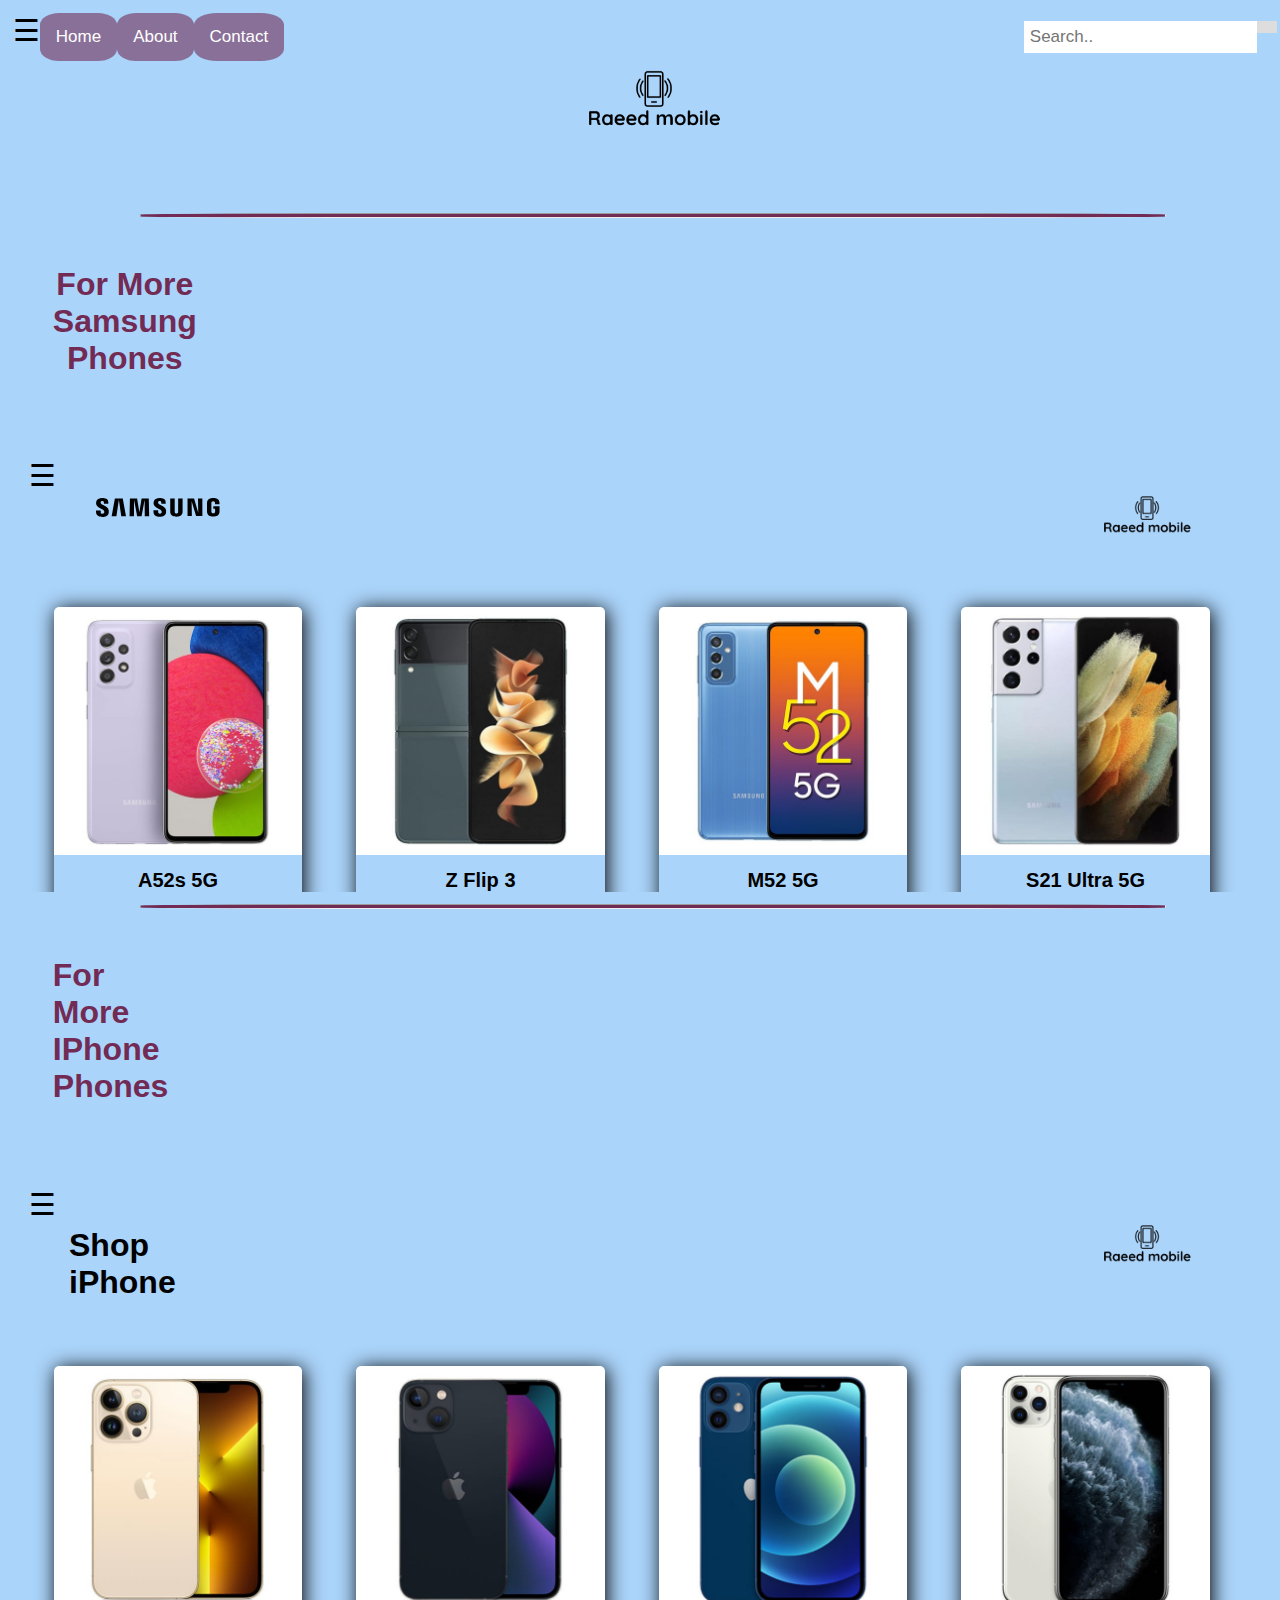
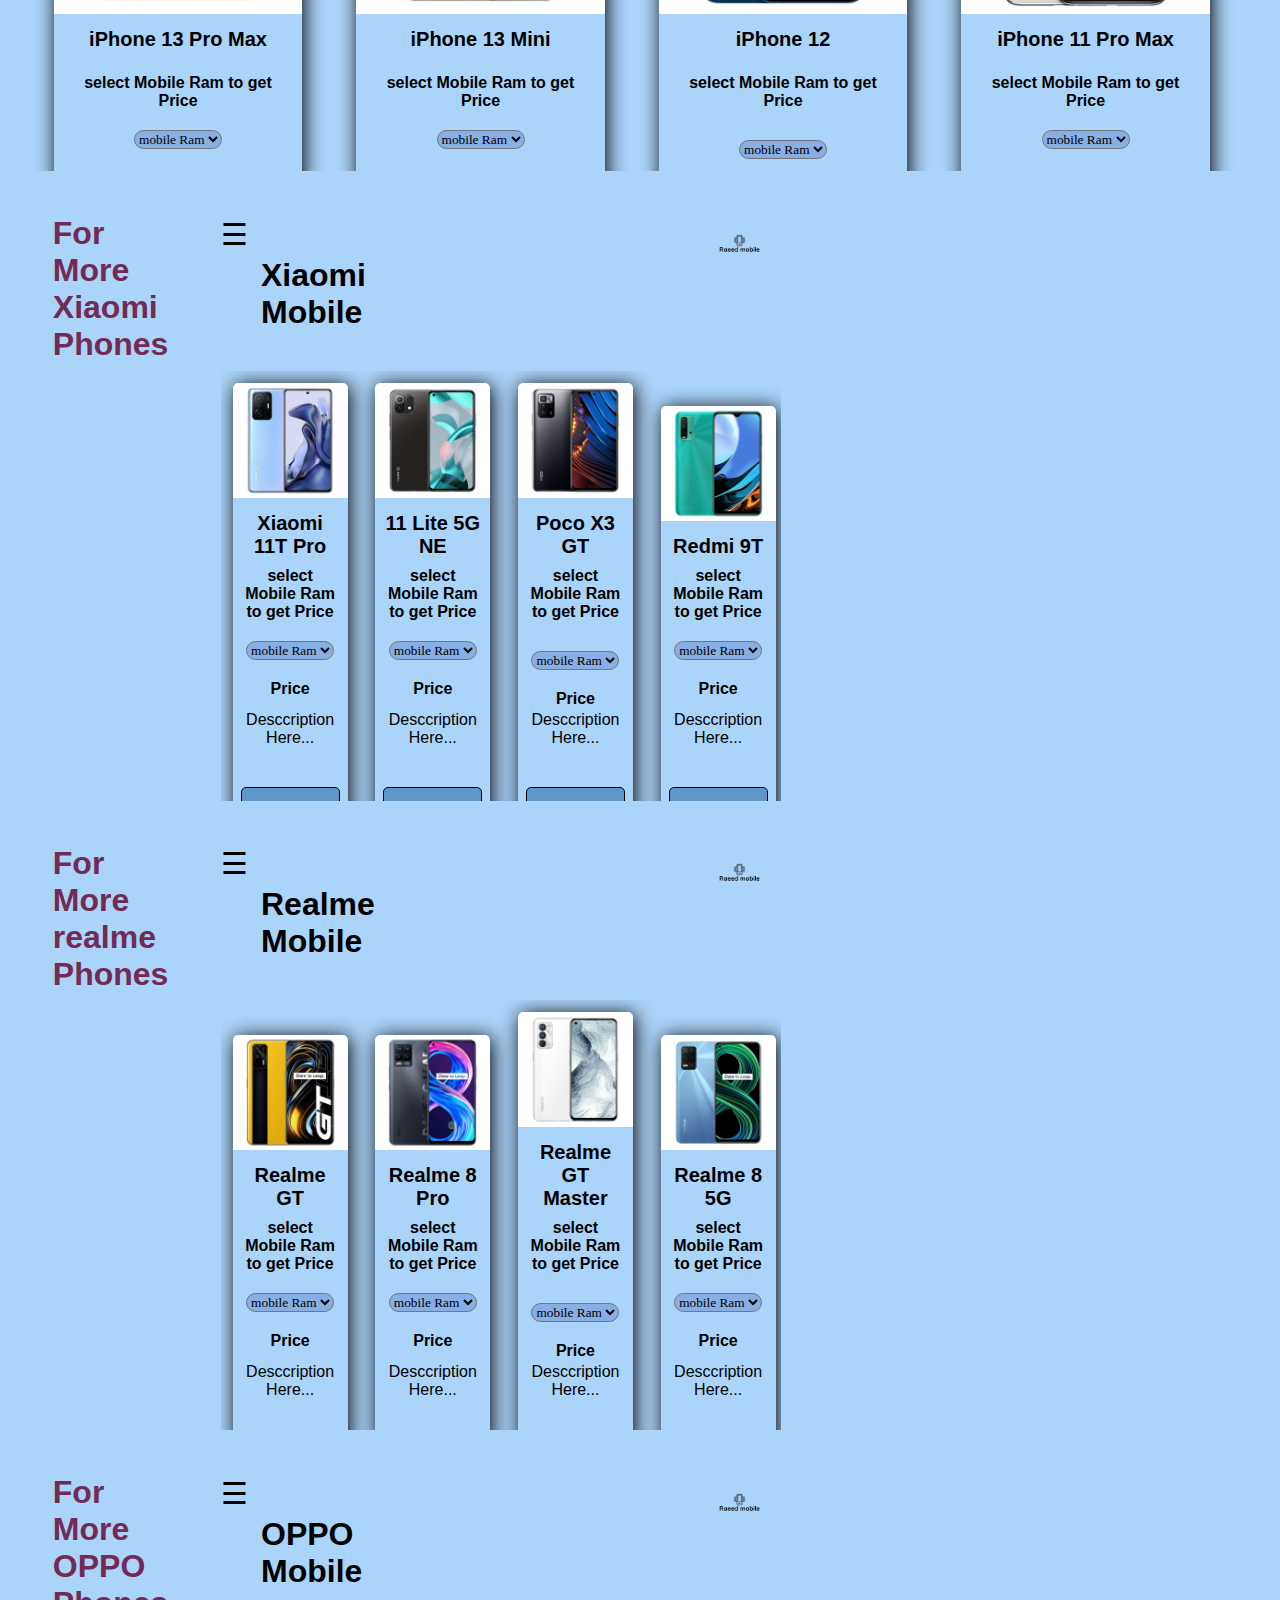
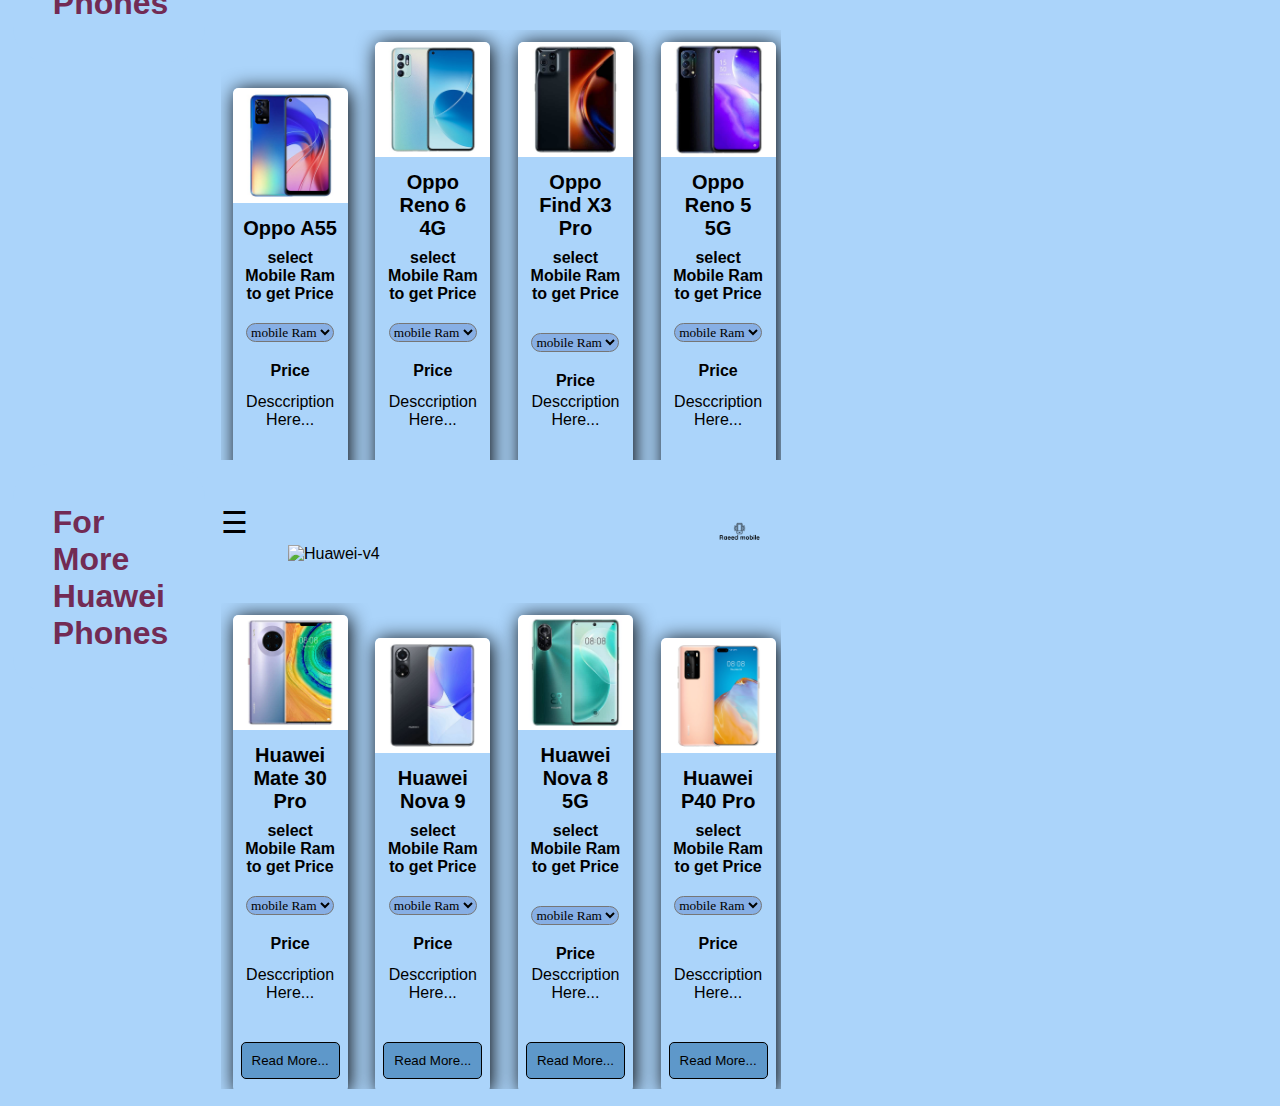
==== index.html @ 6c635a04 "Add files via upload" ====
<!DOCTYPE html>
    <html style="margin: 0%; padding: 0;">

          <head>
                      <link rel="stylesheet" href="push.css">
                      
          </head>
              <body style="margin: 0%; padding: 1%;width :100%;height:100%"  >

                <script src="push.js"></script>

                      <div id="mySidenav" class="sidenav"  style="background-color: rgb(114, 43, 84);">
                            <a href="javascript:void(0)" class="closebtn" onclick="closeNav()">&times;</a>
                            <a href="Samsung Page.html" >SAMSUNG</a>
                            <a href="IPhone Page.html">IPhone</a>
                            <a href="Realme Page.html">Realme</a>
                            <a href="Xiaomi Page.html">Xiaomi</a>
                            <a href="Huawei Page.html">Huawei</a>
                            <a href="OPPO Page.html">oppo</a>
                      </div>

                      <div  id="main" style="padding: 0%; margin:   0%; background-color: rgb(171, 212, 250);">
                        
                        <span style="font-size:30px;cursor:pointer;float:left " onclick="openNav()" >&#9776; </span>

                        <div class="topnav" style="background-color: rgb(171, 212, 250);">
                              <a class="active" href="#home">Home</a>
                              <a href="#about">About</a>
                              <a href="#contact">Contact</a>
                              <div class="search-container">
                                <form action="/action_page.php">
                                    <input type="text" placeholder="Search.." name="search">
                                    <button type="submit"><i class="fa fa-search"></i></button>
                                </form>

                              </div>
                             
                              <center>  <img src="Raeed mobile-logos_black.png" style="max-width: 15%;max-height: 15%;"></center>
                            
                            </div>
                         
                        <center>
                             
                                
                                    <hr size="5" style="max-width: 80%;font: bold;background-color: rgb(114, 43, 84);border-radius: 30%;">
                                    <di class="ANM">
                                  <a href="Samsung Page.html"  >
                                    <h1  style="  margin: 40px;font-size: xx-large;float: left;" >For More Samsung Phones</h1>
                                </a></div>

                        <iframe src="Samsung Page.html"  name="iframe_a" height="450" width="97%" ;"></iframe>
                              
                        <hr size="5" style="max-width: 80%;font: bold;background-color: rgb(114, 43, 84);border-radius: 30%;">
                        <div class="ANM">
                                <a href="IPhone Page.html"  >
                                    <h1  style="  margin: 40px;font-size: xx-large;float: left;" >For More IPhone Phones</h1>
                                </a></div>
                        <iframe src="IPhone Page.html" name="iframe_a" height="600" width="97%"  ></iframe>
                          
                      
                        <iframe src="Xiaomi Page.html" name="iframe_a" height="600" width="45%" ></iframe>
                        <di class="ANM">
                              <a href="Xiaomi Page.html"   >
                                    <h1  style=" max-width: 15%;max-height: 4%;
                                   margin: 40px;font-size: xx-large;float: left;" >For More Xiaomi Phones</h1>
                              </a></di>
                        <iframe src="Realme Page.html" name="iframe_a" height="600" width="45%" ></iframe>
                        <di class="ANM">
                              <a href="Realme Page.html"  >
                                    <h1 class="h1"  style="  max-width: 15%;max-height: 4%;
                                    margin: 40px;font-size: xx-large;float: left;" >For More realme Phones </h1>
                              </a></di>
                        <iframe src="OPPO Page.html" name="iframe_a" height="600" width="45%" ></iframe>
                        <di class="ANM">
                              <a href="OPPO Page.html" >
                                    <h1  class="h1" style="  max-width: 15%;max-height: 4%;
                                   margin: 40px;font-size: xx-large;float: left;" >For More OPPO Phones</h1>
                              </a></di>
                        <iframe src="Huawei Page.html" name="iframe_a" height="600" width="45%" ></iframe>
                        <di class="ANM">
                              <a href="Huawei Page.html"  >
                                  <h1 class="h1"  style=" max-width: 15%;max-height: 4%;
                                  margin: 40px;font-size: xx-large;float: left;" >For More Huawei Phones </h1>
                              </a></di>
                      </center>

                      </div>

              </body>
  </html>
---- push.css ----
.hidePara {
  display: none;
}  
  
 .ANM{
   border-radius: 35px;
   float: left;
  width: 15%;
  height:7%;
  background-color: rgb(171, 212, 250);
  position: relative;
  animation-name: ButAnm;

  animation-duration: 3s;
  animation-iteration-count: 3;
 } 
 
 @keyframes ButAnm {
  0%   {background-color:rgb(171, 212, 250); left:0px; top:0px;}
  25%  {background-color:rgba(78, 7, 57, 0.616); left:50px; top:0px;}
  50%  {background-color:rgb(129, 163, 236); left:50px; top:50px;}
  75%  {background-color:rgba(141, 42, 103, 0.87); left:0px; top:50px;}
  100% {background-color:rgb(116, 158, 238); left:0px; top:0px;}
 }
  
  .topnav {
    overflow: hidden;
    background-color: #e9e9e9;
  }
  
  .topnav a {
    float: left;
    display: block;
    color: white;
    text-align: center;
    padding: 14px 16px;
    text-decoration: none;
    font-size: 17px;
    border-radius: 25%;
    background-color: rgba(114, 43, 84, 0.589);
  }
  
  .topnav a:hover {
    background-color: rgba(82, 15, 59, 0.336);
    color: rgb(208, 228, 253);
    
  }
  
  .topnav a.active {
    border-radius: 25%;
    background-color: rgba(114, 43, 84, 0.589);
    color: white;
  }
  .topnav a.active:hover {
    background-color: rgba(82, 15, 59, 0.336);
    color: rgb(208, 228, 253);
  }

  
  .topnav .search-container {
    float: right;
  }
  
  .topnav input[type=text] {
    padding: 6px;
    margin-top: 8px;
    font-size: 17px;
    border: none;
  }
  
  .topnav .search-container button {
    float: right;
    padding: 6px 10px;
    margin-top: 8px;
    margin-right: 16px;
    background: #ddd;
    font-size: 17px;
    border: none;
    cursor: pointer;
  }
  
  .topnav .search-container button:hover {
    background: #ccc;
  }
  
  @media screen and (max-width: 600px) {
    .topnav .search-container {
      float: none;
    }
    .topnav a, .topnav input[type=text], .topnav .search-container button {
      float: none;
      display: block;
      text-align: left;
      width: 100%;
      margin: 0;
      padding: 14px;
    }
    .topnav input[type=text] {
      border: 1px solid #ccc;  
    }
  }
  
  
body {
    font-family: "Lato", sans-serif;
    background-color: rgb(171, 212, 250);
  }
  
  .sidenav {
    height: 100%;
    width: 0;
    position: fixed;
    z-index: 1;
    top: 0;
    left: 0;
    background-color: rgb(19, 79, 114);
    overflow-x: hidden;
    transition: 1s;
    padding-top: 60px;
  }
  iframe{
margin-top: 2%;
border: none;
overflow-x: hidden;


  }
  div{

    overflow: hidden;
  }

  .sidenav a {
    padding: 8px 8px 8px 32px;
    text-decoration: none;
    font-size: 25px;
    color: #818181;
    display: block;
    transition: 1s;
  }
  
  .sidenav a:hover {
    color: #f1f1f1;
  }
  
  .sidenav .closebtn {
    position: absolute;
    top: 0;
    right: 25px;
    font-size: 36px;
    margin-left: 50px;
  }
  .sidenavh .closebtnh {
    position: absolute;
    top: 0;
    right: 25px;
    font-size: 36px;
    margin-left: 50px;
  }
  
  #main  {
      width: 100%;
      height: 88%;
    transition: margin-left 1s;
    padding: 16px;
  }
  .ANM a h1 {

color: rgb(114, 43, 84);

  }
  #mainh  {
    width: 100%;
    height: 88%;
  transition: margin-left 1s;
  padding: 16px;
}
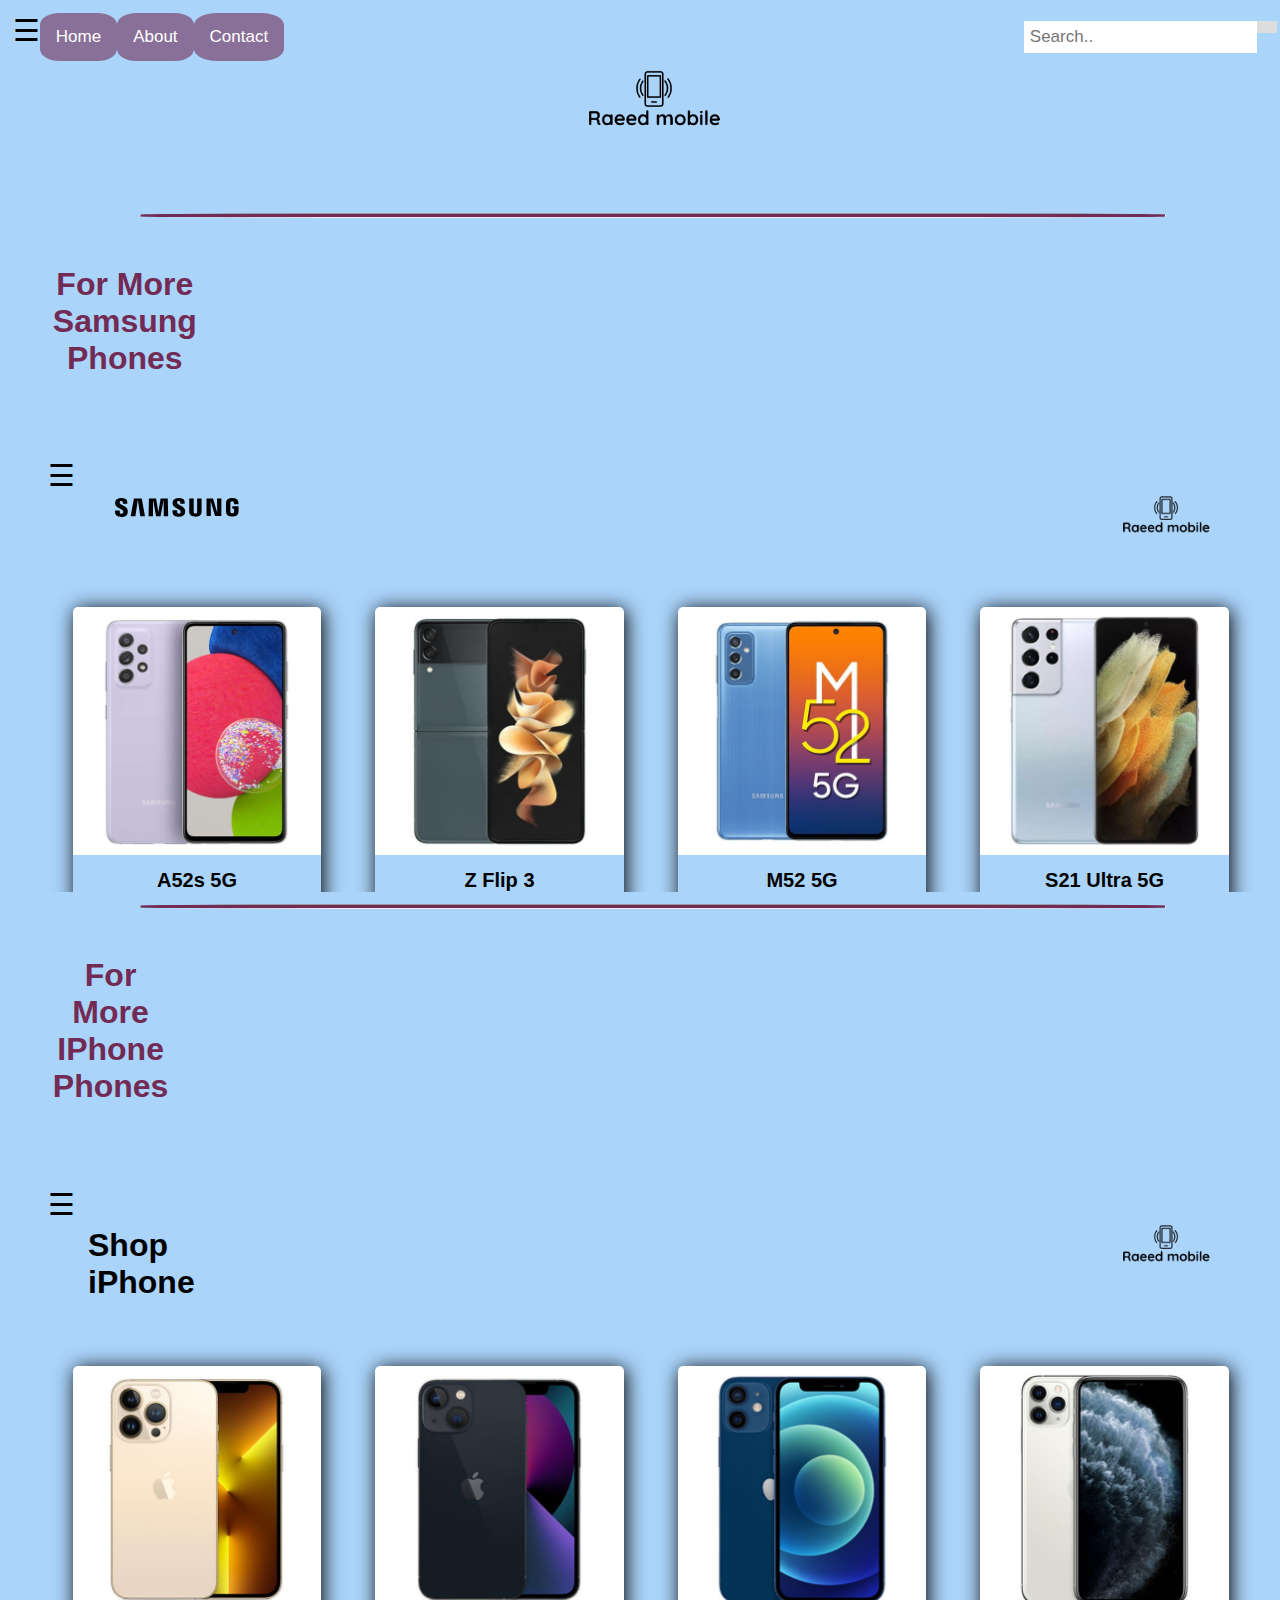
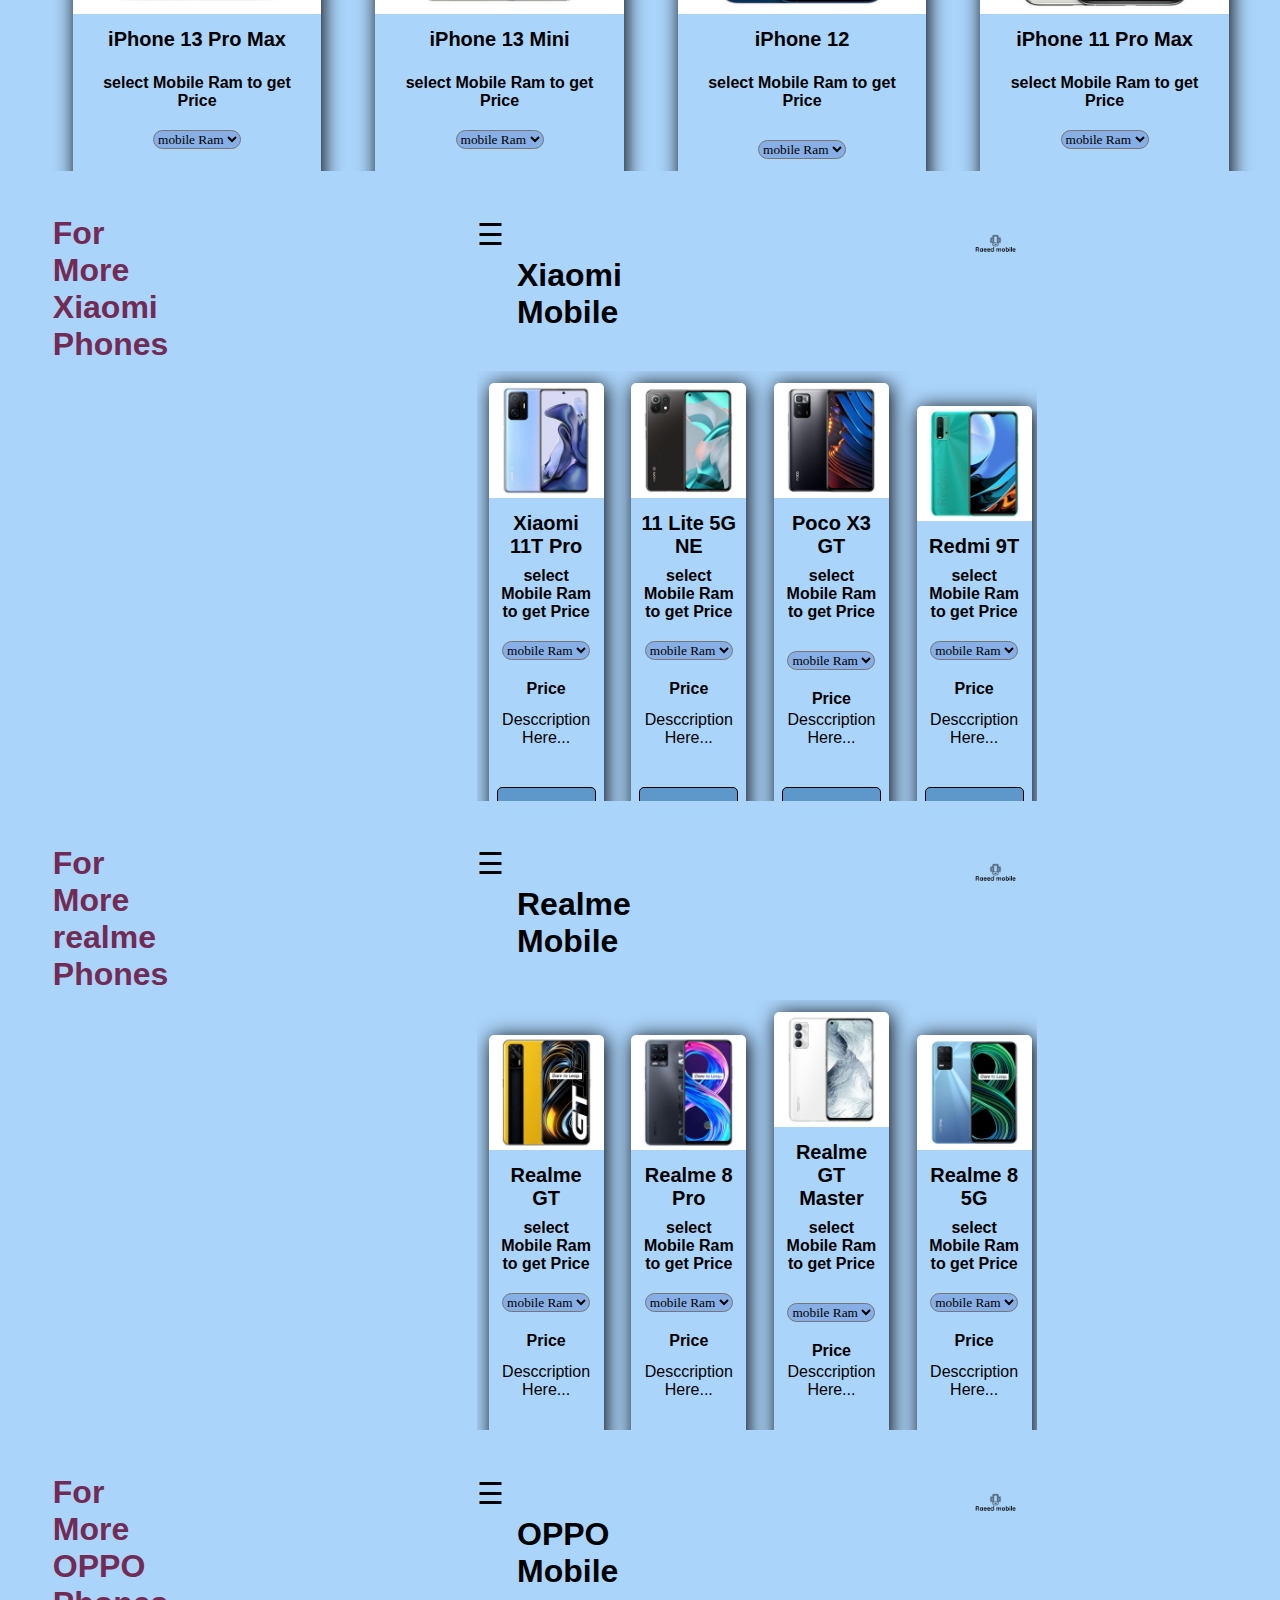
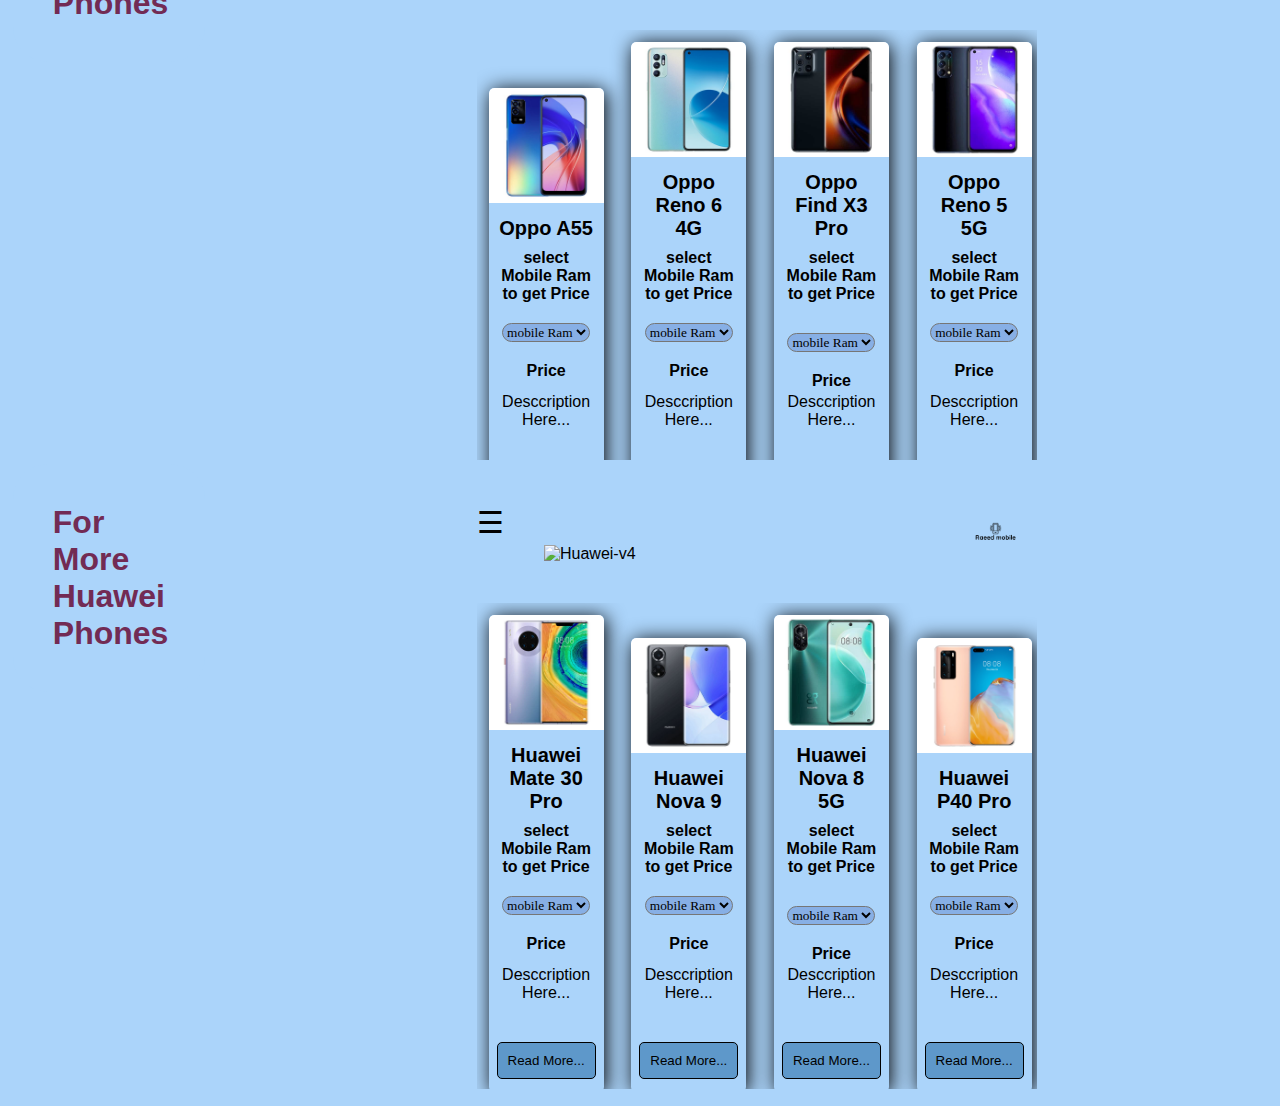
==== commit 1863d0ab: "Add files via upload" ====
--- a/index.html
+++ b/index.html
@@ -42,7 +42,7 @@
                          
                         <center>
                              
-                                
+                                <div>
                                     <hr size="5" style="max-width: 80%;font: bold;background-color: rgb(114, 43, 84);border-radius: 30%;">
                                     <di class="ANM">
                                   <a href="Samsung Page.html"  >
